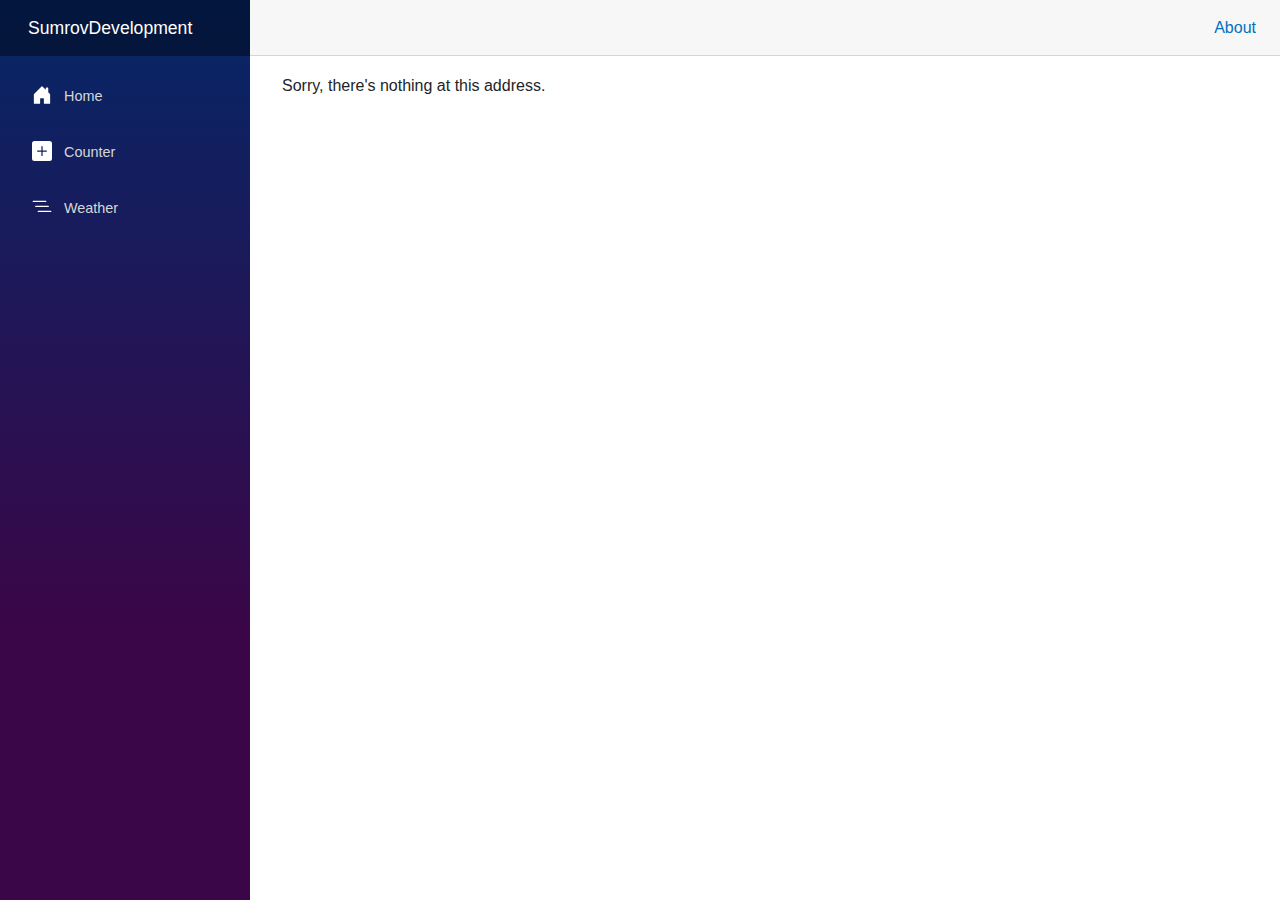
==== index.html @ 28044b7e "added blazor files" ====
<!DOCTYPE html>
<html lang="en">

<head>
    <meta charset="utf-8" />
    <meta name="viewport" content="width=device-width, initial-scale=1.0" />
    <title>SumrovDevelopment</title>
    <base href="/" />
    <link rel="stylesheet" href="css/bootstrap/bootstrap.min.css" />
    <link rel="stylesheet" href="css/app.css" />
    <link rel="icon" type="image/png" href="favicon.png" />
    <link href="SumrovDevelopment.styles.css" rel="stylesheet" />
    <link href="manifest.webmanifest" rel="manifest" />
    <link rel="apple-touch-icon" sizes="512x512" href="icon-512.png" />
    <link rel="apple-touch-icon" sizes="192x192" href="icon-192.png" />
</head>

<body>
    <div id="app">
        <svg class="loading-progress">
            <circle r="40%" cx="50%" cy="50%" />
            <circle r="40%" cx="50%" cy="50%" />
        </svg>
        <div class="loading-progress-text"></div>
    </div>

    <div id="blazor-error-ui">
        An unhandled error has occurred.
        <a href="" class="reload">Reload</a>
        <a class="dismiss">🗙</a>
    </div>
    <script src="_framework/blazor.webassembly.js"></script>
    <script>navigator.serviceWorker.register('service-worker.js');</script>
</body>

</html>
---- css/app.css ----
html, body {
    font-family: 'Helvetica Neue', Helvetica, Arial, sans-serif;
}

h1:focus {
    outline: none;
}

a, .btn-link {
    color: #0071c1;
}

.btn-primary {
    color: #fff;
    background-color: #1b6ec2;
    border-color: #1861ac;
}

.btn:focus, .btn:active:focus, .btn-link.nav-link:focus, .form-control:focus, .form-check-input:focus {
  box-shadow: 0 0 0 0.1rem white, 0 0 0 0.25rem #258cfb;
}

.content {
    padding-top: 1.1rem;
}

.valid.modified:not([type=checkbox]) {
    outline: 1px solid #26b050;
}

.invalid {
    outline: 1px solid red;
}

.validation-message {
    color: red;
}

#blazor-error-ui {
    background: lightyellow;
    bottom: 0;
    box-shadow: 0 -1px 2px rgba(0, 0, 0, 0.2);
    display: none;
    left: 0;
    padding: 0.6rem 1.25rem 0.7rem 1.25rem;
    position: fixed;
    width: 100%;
    z-index: 1000;
}

    #blazor-error-ui .dismiss {
        cursor: pointer;
        position: absolute;
        right: 0.75rem;
        top: 0.5rem;
    }

.blazor-error-boundary {
    background: url([data-uri]) no-repeat 1rem/1.8rem, #b32121;
    padding: 1rem 1rem 1rem 3.7rem;
    color: white;
}

    .blazor-error-boundary::after {
        content: "An error has occurred."
    }

.loading-progress {
    position: relative;
    display: block;
    width: 8rem;
    height: 8rem;
    margin: 20vh auto 1rem auto;
}

    .loading-progress circle {
        fill: none;
        stroke: #e0e0e0;
        stroke-width: 0.6rem;
        transform-origin: 50% 50%;
        transform: rotate(-90deg);
    }

        .loading-progress circle:last-child {
            stroke: #1b6ec2;
            stroke-dasharray: calc(3.141 * var(--blazor-load-percentage, 0%) * 0.8), 500%;
            transition: stroke-dasharray 0.05s ease-in-out;
        }

.loading-progress-text {
    position: absolute;
    text-align: center;
    font-weight: bold;
    inset: calc(20vh + 3.25rem) 0 auto 0.2rem;
}

    .loading-progress-text:after {
        content: var(--blazor-load-percentage-text, "Loading");
    }

code {
    color: #c02d76;
}
---- SumrovDevelopment.styles.css ----
/* /Layout/MainLayout.razor.rz.scp.css */
.page[b-rydewxzgbx] {
    position: relative;
    display: flex;
    flex-direction: column;
}

main[b-rydewxzgbx] {
    flex: 1;
}

.sidebar[b-rydewxzgbx] {
    background-image: linear-gradient(180deg, rgb(5, 39, 103) 0%, #3a0647 70%);
}

.top-row[b-rydewxzgbx] {
    background-color: #f7f7f7;
    border-bottom: 1px solid #d6d5d5;
    justify-content: flex-end;
    height: 3.5rem;
    display: flex;
    align-items: center;
}

    .top-row[b-rydewxzgbx]  a, .top-row[b-rydewxzgbx]  .btn-link {
        white-space: nowrap;
        margin-left: 1.5rem;
        text-decoration: none;
    }

    .top-row[b-rydewxzgbx]  a:hover, .top-row[b-rydewxzgbx]  .btn-link:hover {
        text-decoration: underline;
    }

    .top-row[b-rydewxzgbx]  a:first-child {
        overflow: hidden;
        text-overflow: ellipsis;
    }

@media (max-width: 640.98px) {
    .top-row[b-rydewxzgbx] {
        justify-content: space-between;
    }

    .top-row[b-rydewxzgbx]  a, .top-row[b-rydewxzgbx]  .btn-link {
        margin-left: 0;
    }
}

@media (min-width: 641px) {
    .page[b-rydewxzgbx] {
        flex-direction: row;
    }

    .sidebar[b-rydewxzgbx] {
        width: 250px;
        height: 100vh;
        position: sticky;
        top: 0;
    }

    .top-row[b-rydewxzgbx] {
        position: sticky;
        top: 0;
        z-index: 1;
    }

    .top-row.auth[b-rydewxzgbx]  a:first-child {
        flex: 1;
        text-align: right;
        width: 0;
    }

    .top-row[b-rydewxzgbx], article[b-rydewxzgbx] {
        padding-left: 2rem !important;
        padding-right: 1.5rem !important;
    }
}
/* /Layout/NavMenu.razor.rz.scp.css */
.navbar-toggler[b-681xbwqgke] {
    background-color: rgba(255, 255, 255, 0.1);
}

.top-row[b-681xbwqgke] {
    height: 3.5rem;
    background-color: rgba(0,0,0,0.4);
}

.navbar-brand[b-681xbwqgke] {
    font-size: 1.1rem;
}

.bi[b-681xbwqgke] {
    display: inline-block;
    position: relative;
    width: 1.25rem;
    height: 1.25rem;
    margin-right: 0.75rem;
    top: -1px;
    background-size: cover;
}

.bi-house-door-fill-nav-menu[b-681xbwqgke] {
    background-image: url("data:image/svg+xml,%3Csvg xmlns='http://www.w3.org/2000/svg' width='16' height='16' fill='white' class='bi bi-house-door-fill' viewBox='0 0 16 16'%3E%3Cpath d='M6.5 14.5v-3.505c0-.245.25-.495.5-.495h2c.25 0 .5.25.5.5v3.5a.5.5 0 0 0 .5.5h4a.5.5 0 0 0 .5-.5v-7a.5.5 0 0 0-.146-.354L13 5.793V2.5a.5.5 0 0 0-.5-.5h-1a.5.5 0 0 0-.5.5v1.293L8.354 1.146a.5.5 0 0 0-.708 0l-6 6A.5.5 0 0 0 1.5 7.5v7a.5.5 0 0 0 .5.5h4a.5.5 0 0 0 .5-.5Z'/%3E%3C/svg%3E");
}

.bi-plus-square-fill-nav-menu[b-681xbwqgke] {
    background-image: url("data:image/svg+xml,%3Csvg xmlns='http://www.w3.org/2000/svg' width='16' height='16' fill='white' class='bi bi-plus-square-fill' viewBox='0 0 16 16'%3E%3Cpath d='M2 0a2 2 0 0 0-2 2v12a2 2 0 0 0 2 2h12a2 2 0 0 0 2-2V2a2 2 0 0 0-2-2H2zm6.5 4.5v3h3a.5.5 0 0 1 0 1h-3v3a.5.5 0 0 1-1 0v-3h-3a.5.5 0 0 1 0-1h3v-3a.5.5 0 0 1 1 0z'/%3E%3C/svg%3E");
}

.bi-list-nested-nav-menu[b-681xbwqgke] {
    background-image: url("data:image/svg+xml,%3Csvg xmlns='http://www.w3.org/2000/svg' width='16' height='16' fill='white' class='bi bi-list-nested' viewBox='0 0 16 16'%3E%3Cpath fill-rule='evenodd' d='M4.5 11.5A.5.5 0 0 1 5 11h10a.5.5 0 0 1 0 1H5a.5.5 0 0 1-.5-.5zm-2-4A.5.5 0 0 1 3 7h10a.5.5 0 0 1 0 1H3a.5.5 0 0 1-.5-.5zm-2-4A.5.5 0 0 1 1 3h10a.5.5 0 0 1 0 1H1a.5.5 0 0 1-.5-.5z'/%3E%3C/svg%3E");
}

.nav-item[b-681xbwqgke] {
    font-size: 0.9rem;
    padding-bottom: 0.5rem;
}

    .nav-item:first-of-type[b-681xbwqgke] {
        padding-top: 1rem;
    }

    .nav-item:last-of-type[b-681xbwqgke] {
        padding-bottom: 1rem;
    }

    .nav-item[b-681xbwqgke]  a {
        color: #d7d7d7;
        border-radius: 4px;
        height: 3rem;
        display: flex;
        align-items: center;
        line-height: 3rem;
    }

.nav-item[b-681xbwqgke]  a.active {
    background-color: rgba(255,255,255,0.37);
    color: white;
}

.nav-item[b-681xbwqgke]  a:hover {
    background-color: rgba(255,255,255,0.1);
    color: white;
}

@media (min-width: 641px) {
    .navbar-toggler[b-681xbwqgke] {
        display: none;
    }

    .collapse[b-681xbwqgke] {
        /* Never collapse the sidebar for wide screens */
        display: block;
    }
    
    .nav-scrollable[b-681xbwqgke] {
        /* Allow sidebar to scroll for tall menus */
        height: calc(100vh - 3.5rem);
        overflow-y: auto;
    }
}
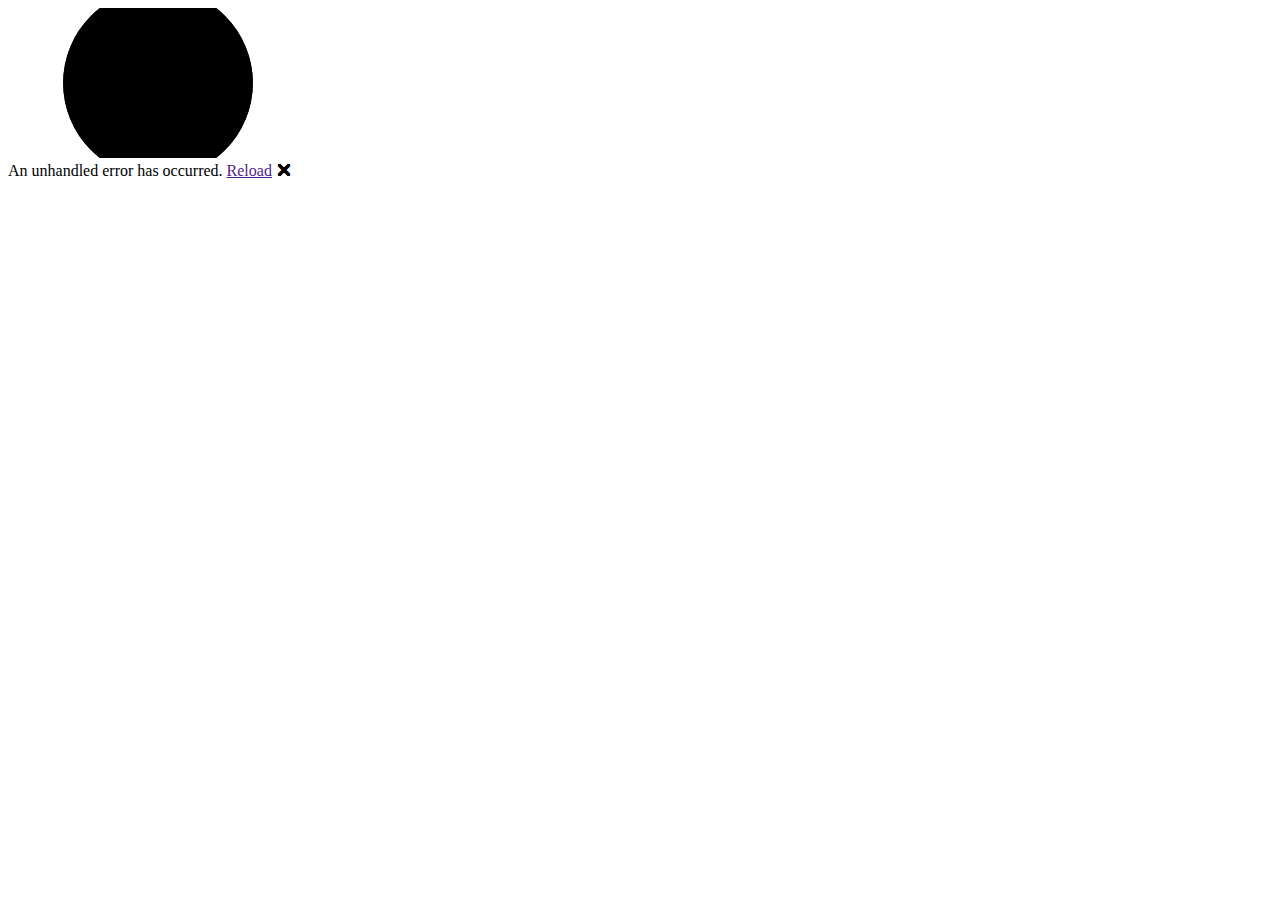
==== commit b98b00d0: "Update index.html" ====
--- a/index.html
+++ b/index.html
@@ -5,7 +5,7 @@
     <meta charset="utf-8" />
     <meta name="viewport" content="width=device-width, initial-scale=1.0" />
     <title>SumrovDevelopment</title>
-    <base href="/" />
+    <base href="/home/" />
     <link rel="stylesheet" href="css/bootstrap/bootstrap.min.css" />
     <link rel="stylesheet" href="css/app.css" />
     <link rel="icon" type="image/png" href="favicon.png" />
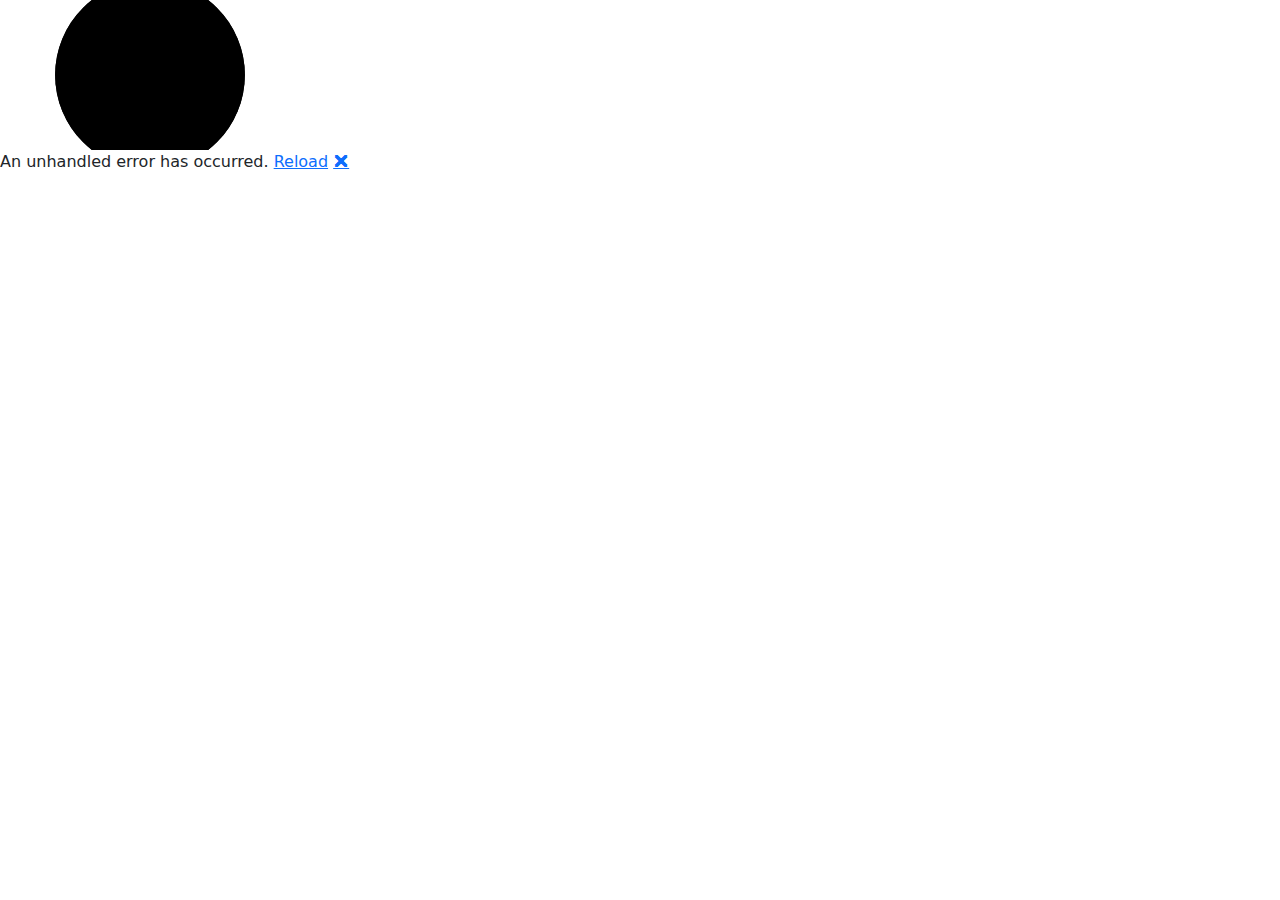
==== commit a3948eb3: "upgrade" ====
--- a/index.html
+++ b/index.html
@@ -4,15 +4,17 @@
 <head>
     <meta charset="utf-8" />
     <meta name="viewport" content="width=device-width, initial-scale=1.0" />
-    <title>SumrovDevelopment</title>
-    <base href="/home/" />
+    <title>Sumrov Development</title>
+    <base href="/main/" />
     <link rel="stylesheet" href="css/bootstrap/bootstrap.min.css" />
     <link rel="stylesheet" href="css/app.css" />
-    <link rel="icon" type="image/png" href="favicon.png" />
+    <link rel="icon" type="image/png" href="logo.png" />
     <link href="SumrovDevelopment.styles.css" rel="stylesheet" />
     <link href="manifest.webmanifest" rel="manifest" />
     <link rel="apple-touch-icon" sizes="512x512" href="icon-512.png" />
     <link rel="apple-touch-icon" sizes="192x192" href="icon-192.png" />
+    <link href="https://cdn.jsdelivr.net/npm/bootstrap@5.3.3/dist/css/bootstrap.min.css" rel="stylesheet" integrity="sha384-QWTKZyjpPEjISv5WaRU9OFeRpok6YctnYmDr5pNlyT2bRjXh0JMhjY6hW+ALEwIH" crossorigin="anonymous">
+    <link href="https://cdn.jsdelivr.net/npm/bootstrap-icons/font/bootstrap-icons.css" rel="stylesheet">
 </head>
 
 <body>
--- a/SumrovDevelopment.styles.css
+++ b/SumrovDevelopment.styles.css
@@ -1,162 +1,380 @@
+/* /Components/Brands.razor.rz.scp.css */
+/* /Components/ESL.razor.rz.scp.css */
+/*.h {
+    width: 100%;*/ /* Установите ширину контейнера */
+    /*height: 700px;*/ /* Контролируйте высоту контейнера */
+    /*overflow: hidden;*/ /* Скрытие содержимого, выходящего за границы контейнера */
+    /*position: relative;
+}*/
+
+.bg-image[b-50ppwdq8sr] {
+    position: relative;
+    background-image: url('esl-background.png');
+    background-size: cover;
+    background-position: center;
+    background-repeat: no-repeat;
+    overflow: hidden;
+}
+
+    .bg-image[b-50ppwdq8sr]::before {
+        content: "";
+        position: absolute;
+        top: 0;
+        left: 0;
+        width: 100%;
+        height: 100%;
+        background: rgba(0, 0, 0, 0.5);
+        backdrop-filter: blur(8px);
+        z-index: 1;
+    }
+
+.content[b-50ppwdq8sr] {
+    position: relative;
+    z-index: 2;
+    color: white;
+}
+
+.title-logo[b-50ppwdq8sr] {
+    width: 80px;
+    height: 80px;
+    border-radius: 15px;
+    /*            margin-right: 20px;*/
+}
+
+.game-logo[b-50ppwdq8sr] {
+    width: 100px;
+    height: 100px;
+    border-radius: 15px;
+    margin-right: 20px;
+}
+
+.modal-dialog[b-50ppwdq8sr] {
+    max-width: 70%;
+    max-height: 80vh;
+}
+
+.modal-body[b-50ppwdq8sr] {
+    padding: 0;
+}
+
+.modal-content[b-50ppwdq8sr] {
+    border: none;
+    border-radius: 0; /* Убедитесь, что это применимо */
+    background-color: transparent;
+}
+
+    .modal-content img[b-50ppwdq8sr] {
+        width: 100%;
+        height: auto;
+        border-radius: 25px; /* Скругление углов изображения */
+        object-fit: cover;
+    }
+
+.carousel-control-prev[b-50ppwdq8sr],
+.carousel-control-next[b-50ppwdq8sr] {
+    width: 5%;
+    color: white;
+}
+
+.carousel-control-prev-icon[b-50ppwdq8sr],
+.carousel-control-next-icon[b-50ppwdq8sr] {
+    /*            background-color: rgba(0, 0, 0, 0.5);*/
+    border-radius: 50%;
+}
+/* /Components/ESLOnline.razor.rz.scp.css */
+.bg-image[b-5frf5fn8qr] {
+    position: relative;
+    background-image: url('background.png');
+    background-size: cover;
+    background-position: top;
+    background-repeat: no-repeat;
+    overflow: hidden;
+}
+
+    .bg-image[b-5frf5fn8qr]::before {
+        content: "";
+        position: absolute;
+        top: 0;
+        left: 0;
+        width: 100%;
+        height: 100%;
+        background: rgba(0, 0, 0, 0.5);
+        backdrop-filter: blur(8px);
+        z-index: 1;
+    }
+
+.content[b-5frf5fn8qr] {
+    position: relative;
+    z-index: 2;
+    color: white;
+}
+
+.title-logo[b-5frf5fn8qr] {
+    width: 80px;
+    height: 80px;
+    border-radius: 15px;
+    /*            margin-right: 20px;*/
+}
+
+.game-logo[b-5frf5fn8qr] {
+    width: 100px;
+    height: 100px;
+    border-radius: 15px;
+    margin-right: 20px;
+}
+
+.modal-dialog[b-5frf5fn8qr] {
+    max-width: 70%;
+    max-height: 80vh;
+}
+
+.modal-body[b-5frf5fn8qr] {
+    padding: 0;
+}
+
+.modal-content[b-5frf5fn8qr] {
+    border: none;
+    border-radius: 0; /* Убедитесь, что это применимо */
+    background-color: transparent;
+}
+
+    .modal-content img[b-5frf5fn8qr] {
+        width: 100%;
+        height: auto;
+        border-radius: 25px; /* Скругление углов изображения */
+        object-fit: cover;
+    }
+
+.carousel-control-prev[b-5frf5fn8qr],
+.carousel-control-next[b-5frf5fn8qr] {
+    width: 5%;
+    color: white;
+}
+
+.carousel-control-prev-icon[b-5frf5fn8qr],
+.carousel-control-next-icon[b-5frf5fn8qr] {
+    /*            background-color: rgba(0, 0, 0, 0.5);*/
+    border-radius: 50%;
+}
+/* /Components/Line.razor.rz.scp.css */
+.body[b-wl1lmf7wzf]{
+    height: 25px;
+}
+/* /Components/LineWarning.razor.rz.scp.css */
+.stripe-container[b-3fp0ixfqnf] {
+    width: 100%; /* Установите ширину контейнера */
+    height: 20px; /* Контролируйте высоту контейнера */
+    overflow: hidden; /* Скрытие содержимого, выходящего за границы контейнера */
+    position: relative;
+}
+
+.stripe[b-3fp0ixfqnf] {
+    width: 100%; /* Ширина полоски */
+    height: 100%; /* Высота полоски соответствует высоте контейнера */
+    background-image: url('warning.png'); /* Путь к изображению */
+    background-repeat: repeat-x; /* Повторение изображения по горизонтали */
+    background-size: auto 100%; /* Масштабирование по вертикали, чтобы соответствовать высоте контейнера */
+    position: absolute;
+    top: 0;
+    left: 0;
+}
+/* /Components/Presentation.razor.rz.scp.css */
+/* Стили для текста */
+.text-white[b-yf5ng1mg4a] {
+    color: #fff; /* Белый цвет текста */
+}
+
+/* Применение стандартного шрифта Bootstrap */
+body[b-yf5ng1mg4a] {
+    font-family: -apple-system, BlinkMacSystemFont, "Segoe UI", Roboto, "Helvetica Neue", Arial, sans-serif;
+}
+
+/* Дополнительные стили для lead класса */
+.lead[b-yf5ng1mg4a] {
+    font-size: 1.25rem; /* Размер шрифта, измените по вашему усмотрению */
+    font-weight: 400; /* Нормальная жирность шрифта */
+}
+
+/* Основной фон для секции */
+.background-blur[b-yf5ng1mg4a] {
+    position: absolute;
+    top: 0;
+    left: 0;
+    width: 100%;
+    height: 100%;
+    background: url('presentation-bgr.jpg') no-repeat center center;
+    background-size: cover;
+    filter: blur(10px);
+    z-index: -1;
+}
+
+    /* Псевдо-элемент для темного налета */
+    .background-blur[b-yf5ng1mg4a]::before {
+        content: "";
+        position: absolute;
+        top: 0;
+        left: 0;
+        width: 100%;
+        height: 100%;
+        background: rgba(0, 0, 0, 0.5); /* Черный цвет с 50% непрозрачностью */
+        z-index: 1; /* Помещает налет поверх фонового изображения, но под контентом */
+    }
+
+/* Контейнер для контента */
+.content[b-yf5ng1mg4a] {
+    position: relative;
+    z-index: 1;
+    width: 100%;
+}
+
+.circle-image[b-yf5ng1mg4a] {
+    width: 150px;
+    height: 150px;
+    border-radius: 5px; /* Скругленные углы */
+    object-fit: cover; /* Чтобы изображение заполняло весь квадрат без искажений */
+    position: relative; /* Для смещения изображений */
+}
+
+.img-1[b-yf5ng1mg4a] {
+    top: -10px;
+    left: 100px;
+    width: 150px;
+    height: 150px;
+}
+
+.img-2[b-yf5ng1mg4a] {
+    top: 15px;
+    left: -10px;
+    width: 200px;
+    height: 200px;
+}
+
+.img-3[b-yf5ng1mg4a] {
+    top: 20px;
+    left: 110px;
+    width: 150px;
+    height: 150px;
+}
+
+.img-4[b-yf5ng1mg4a] {
+    top: -20px;
+    right: 150px;
+    width: 150px;
+    height: 150px;
+}
+
+.img-5[b-yf5ng1mg4a] {
+    top: -15px;
+    right: 10px;
+    width: 200px;
+    height: 200px;
+}
+
+.img-6[b-yf5ng1mg4a] {
+    top: 5px;
+    right: 100px;
+    width: 150px;
+    height: 150px;
+}
+
+}/*body {
+    display: flex;
+    justify-content: center;
+    align-items: center;
+    height: 100vh;
+    margin: 0;
+    font-family: Arial, sans-serif;
+}
+
+.container {
+    position: relative;
+    width: 400px;
+    height: 400px;
+    overflow: hidden;*/ /* Скрываем всё, что выходит за границы контейнера */
+    /*border: 2px solid #000;*/ /* Опционально, для визуального отображения границ контейнера */
+/*}
+
+.text {
+    position: absolute;
+    top: 50%;
+    left: 50%;
+    transform: translate(-50%, -50%);
+    font-size: 24px;
+    font-weight: bold;
+    z-index: 1;
+}
+
+.circle {
+    position: relative;
+    width: 100%;
+    height: 100%;
+}
+
+.circle-image {
+    position: absolute;
+    width: 80px;
+    height: 80px;
+    border-radius: 15px;*/ /* Скругленные углы */
+    /*object-fit: cover;*/ /* Чтобы изображение заполняло весь квадрат без искажений */
+/*}
+
+    .circle-image:nth-child(1) {
+        top: 5%;
+        left: 50%;
+        transform: translate(-50%, -50%);
+    }
+
+    .circle-image:nth-child(2) {
+        top: 25%;
+        left: 85%;
+        transform: translate(-50%, -50%);
+    }
+
+    .circle-image:nth-child(3) {
+        top: 75%;
+        left: 85%;
+        transform: translate(-50%, -50%);
+    }
+
+    .circle-image:nth-child(4) {
+        top: 95%;
+        left: 50%;
+        transform: translate(-50%, -50%);
+    }
+
+    .circle-image:nth-child(5) {
+        top: 75%;
+        left: 15%;
+        transform: translate(-50%, -50%);
+    }
+
+    .circle-image:nth-child(6) {
+        top: 25%;
+        left: 15%;
+        transform: translate(-50%, -50%);
+    }*/
 /* /Layout/MainLayout.razor.rz.scp.css */
-.page[b-rydewxzgbx] {
-    position: relative;
-    display: flex;
-    flex-direction: column;
-}
-
-main[b-rydewxzgbx] {
-    flex: 1;
-}
-
-.sidebar[b-rydewxzgbx] {
-    background-image: linear-gradient(180deg, rgb(5, 39, 103) 0%, #3a0647 70%);
-}
-
-.top-row[b-rydewxzgbx] {
-    background-color: #f7f7f7;
-    border-bottom: 1px solid #d6d5d5;
-    justify-content: flex-end;
-    height: 3.5rem;
-    display: flex;
-    align-items: center;
-}
-
-    .top-row[b-rydewxzgbx]  a, .top-row[b-rydewxzgbx]  .btn-link {
-        white-space: nowrap;
-        margin-left: 1.5rem;
-        text-decoration: none;
-    }
-
-    .top-row[b-rydewxzgbx]  a:hover, .top-row[b-rydewxzgbx]  .btn-link:hover {
-        text-decoration: underline;
-    }
-
-    .top-row[b-rydewxzgbx]  a:first-child {
-        overflow: hidden;
-        text-overflow: ellipsis;
-    }
-
-@media (max-width: 640.98px) {
-    .top-row[b-rydewxzgbx] {
-        justify-content: space-between;
-    }
-
-    .top-row[b-rydewxzgbx]  a, .top-row[b-rydewxzgbx]  .btn-link {
-        margin-left: 0;
-    }
-}
-
-@media (min-width: 641px) {
-    .page[b-rydewxzgbx] {
-        flex-direction: row;
-    }
-
-    .sidebar[b-rydewxzgbx] {
-        width: 250px;
-        height: 100vh;
-        position: sticky;
-        top: 0;
-    }
-
-    .top-row[b-rydewxzgbx] {
-        position: sticky;
-        top: 0;
-        z-index: 1;
-    }
-
-    .top-row.auth[b-rydewxzgbx]  a:first-child {
-        flex: 1;
-        text-align: right;
-        width: 0;
-    }
-
-    .top-row[b-rydewxzgbx], article[b-rydewxzgbx] {
-        padding-left: 2rem !important;
-        padding-right: 1.5rem !important;
-    }
-}
 /* /Layout/NavMenu.razor.rz.scp.css */
-.navbar-toggler[b-681xbwqgke] {
-    background-color: rgba(255, 255, 255, 0.1);
-}
-
-.top-row[b-681xbwqgke] {
-    height: 3.5rem;
-    background-color: rgba(0,0,0,0.4);
-}
-
-.navbar-brand[b-681xbwqgke] {
-    font-size: 1.1rem;
-}
-
-.bi[b-681xbwqgke] {
-    display: inline-block;
-    position: relative;
-    width: 1.25rem;
-    height: 1.25rem;
-    margin-right: 0.75rem;
-    top: -1px;
-    background-size: cover;
-}
-
-.bi-house-door-fill-nav-menu[b-681xbwqgke] {
-    background-image: url("data:image/svg+xml,%3Csvg xmlns='http://www.w3.org/2000/svg' width='16' height='16' fill='white' class='bi bi-house-door-fill' viewBox='0 0 16 16'%3E%3Cpath d='M6.5 14.5v-3.505c0-.245.25-.495.5-.495h2c.25 0 .5.25.5.5v3.5a.5.5 0 0 0 .5.5h4a.5.5 0 0 0 .5-.5v-7a.5.5 0 0 0-.146-.354L13 5.793V2.5a.5.5 0 0 0-.5-.5h-1a.5.5 0 0 0-.5.5v1.293L8.354 1.146a.5.5 0 0 0-.708 0l-6 6A.5.5 0 0 0 1.5 7.5v7a.5.5 0 0 0 .5.5h4a.5.5 0 0 0 .5-.5Z'/%3E%3C/svg%3E");
-}
-
-.bi-plus-square-fill-nav-menu[b-681xbwqgke] {
-    background-image: url("data:image/svg+xml,%3Csvg xmlns='http://www.w3.org/2000/svg' width='16' height='16' fill='white' class='bi bi-plus-square-fill' viewBox='0 0 16 16'%3E%3Cpath d='M2 0a2 2 0 0 0-2 2v12a2 2 0 0 0 2 2h12a2 2 0 0 0 2-2V2a2 2 0 0 0-2-2H2zm6.5 4.5v3h3a.5.5 0 0 1 0 1h-3v3a.5.5 0 0 1-1 0v-3h-3a.5.5 0 0 1 0-1h3v-3a.5.5 0 0 1 1 0z'/%3E%3C/svg%3E");
-}
-
-.bi-list-nested-nav-menu[b-681xbwqgke] {
-    background-image: url("data:image/svg+xml,%3Csvg xmlns='http://www.w3.org/2000/svg' width='16' height='16' fill='white' class='bi bi-list-nested' viewBox='0 0 16 16'%3E%3Cpath fill-rule='evenodd' d='M4.5 11.5A.5.5 0 0 1 5 11h10a.5.5 0 0 1 0 1H5a.5.5 0 0 1-.5-.5zm-2-4A.5.5 0 0 1 3 7h10a.5.5 0 0 1 0 1H3a.5.5 0 0 1-.5-.5zm-2-4A.5.5 0 0 1 1 3h10a.5.5 0 0 1 0 1H1a.5.5 0 0 1-.5-.5z'/%3E%3C/svg%3E");
-}
-
-.nav-item[b-681xbwqgke] {
-    font-size: 0.9rem;
-    padding-bottom: 0.5rem;
-}
-
-    .nav-item:first-of-type[b-681xbwqgke] {
-        padding-top: 1rem;
-    }
-
-    .nav-item:last-of-type[b-681xbwqgke] {
-        padding-bottom: 1rem;
-    }
-
-    .nav-item[b-681xbwqgke]  a {
-        color: #d7d7d7;
-        border-radius: 4px;
-        height: 3rem;
-        display: flex;
-        align-items: center;
-        line-height: 3rem;
-    }
-
-.nav-item[b-681xbwqgke]  a.active {
-    background-color: rgba(255,255,255,0.37);
-    color: white;
-}
-
-.nav-item[b-681xbwqgke]  a:hover {
-    background-color: rgba(255,255,255,0.1);
-    color: white;
-}
-
-@media (min-width: 641px) {
-    .navbar-toggler[b-681xbwqgke] {
-        display: none;
-    }
-
-    .collapse[b-681xbwqgke] {
-        /* Never collapse the sidebar for wide screens */
-        display: block;
-    }
-    
-    .nav-scrollable[b-681xbwqgke] {
-        /* Allow sidebar to scroll for tall menus */
-        height: calc(100vh - 3.5rem);
-        overflow-y: auto;
-    }
-}
+/* �������� ����� ��� ������������� ������ */
+.navbar-custom[b-681xbwqgke] {
+    top: 0;
+    left: 0;
+    width: 100%;
+    backdrop-filter: blur(10px); /* ������ �������� ���� */
+    background-color: rgba(255, 255, 255, 1); /* �������������� ����� ��� */
+    z-index: 1000; /* ������ ������ ������ ������ ��������� */
+    border-bottom: 1px solid rgba(0, 0, 0, 0.1); /* ������ ������� ��� ��������� */
+}
+
+/* ���������� ����� ��� ��������� � ������ */
+.image[b-681xbwqgke] {
+    max-width: 80px; /* ������������� ������������ ������ ��� ��������� */
+    height: auto;
+    border-radius: 15px;
+}
+
+.contact-icon[b-681xbwqgke] {
+    font-size: 24px; /* ������ ������ */
+    color: #000; /* ���� ������ */
+}
+/* /Pages/MainPage.razor.rz.scp.css */
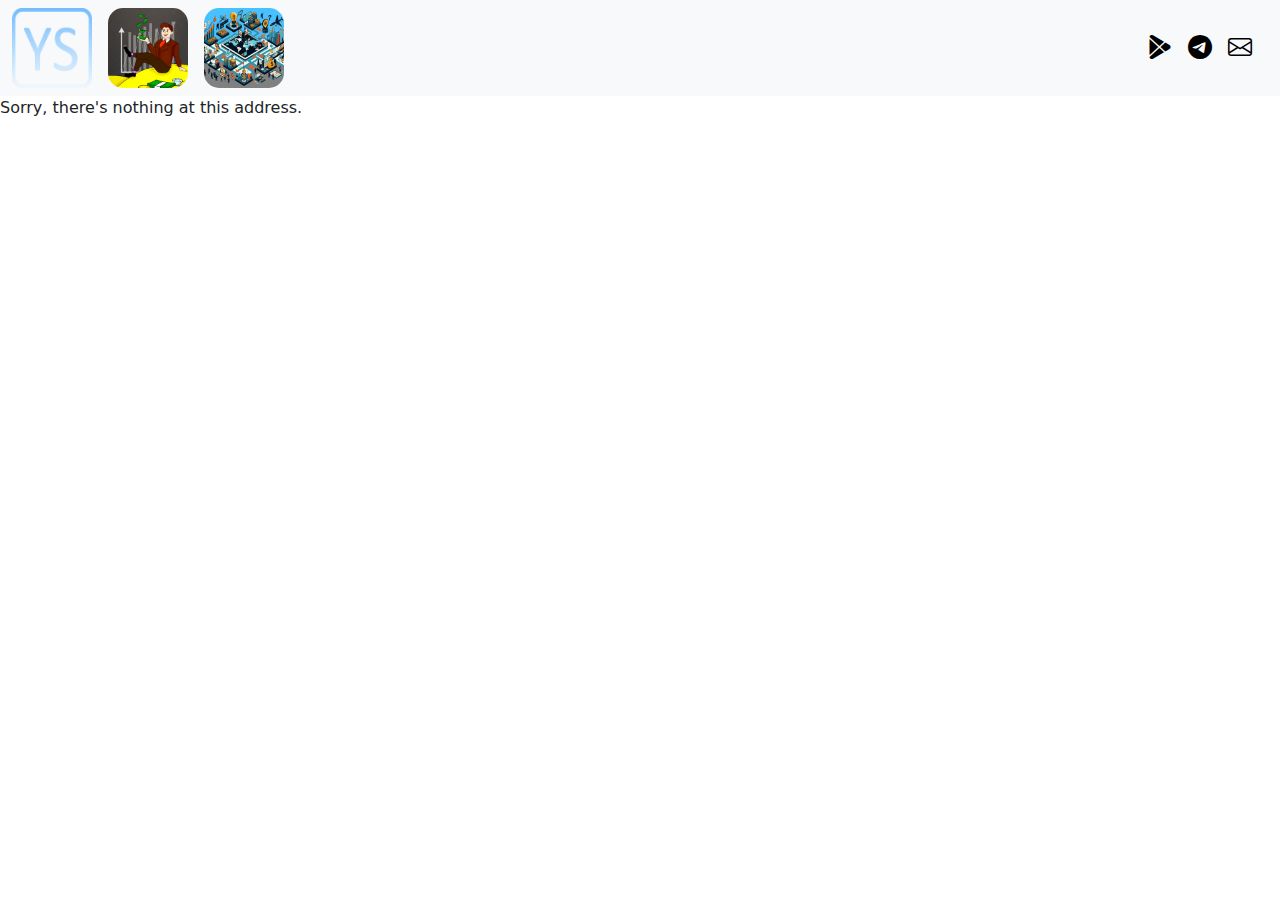
==== commit 8559fcf0: "update" ====
--- a/index.html
+++ b/index.html
@@ -5,7 +5,7 @@
     <meta charset="utf-8" />
     <meta name="viewport" content="width=device-width, initial-scale=1.0" />
     <title>Sumrov Development</title>
-    <base href="/main/" />
+    <base href="/" />
     <link rel="stylesheet" href="css/bootstrap/bootstrap.min.css" />
     <link rel="stylesheet" href="css/app.css" />
     <link rel="icon" type="image/png" href="logo.png" />
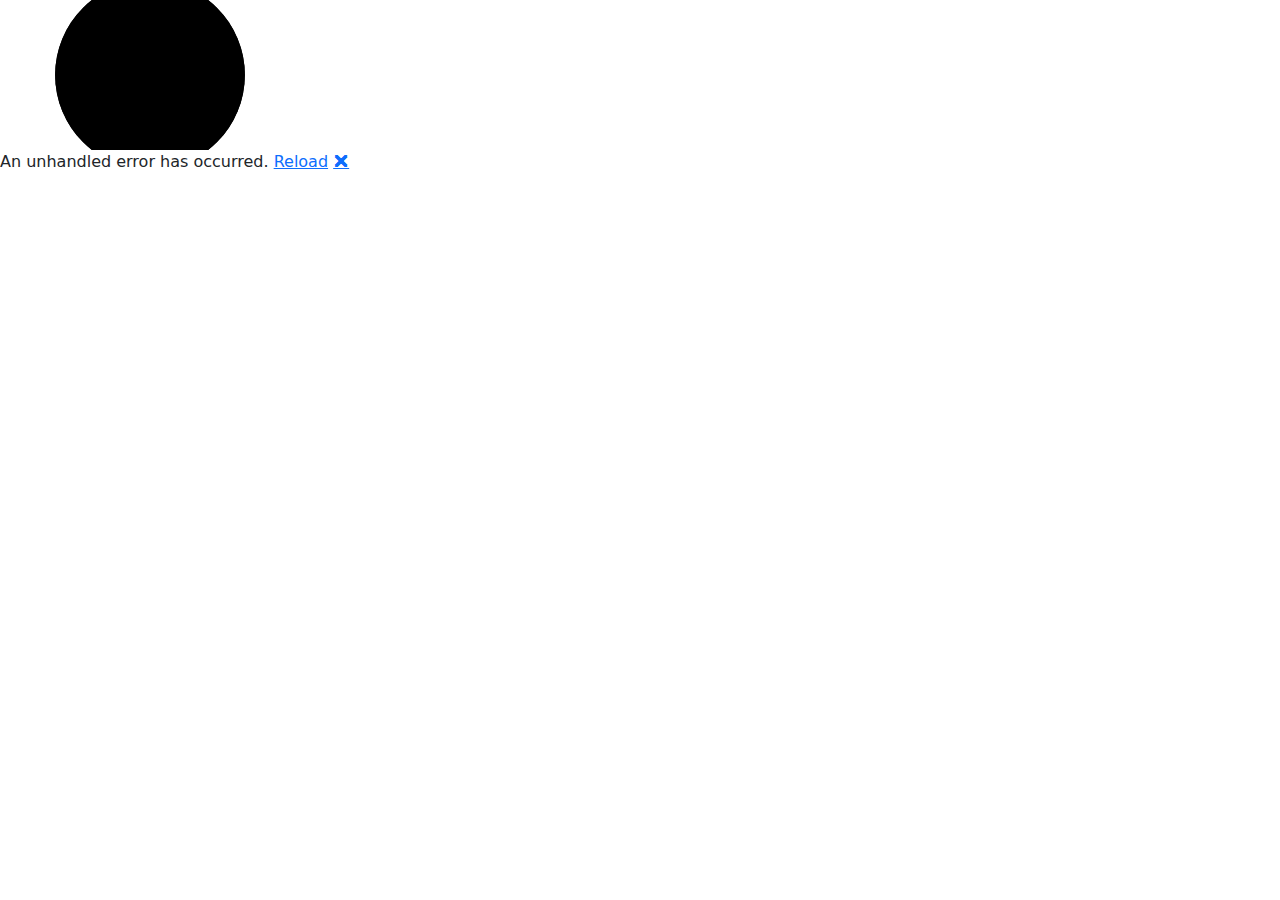
==== commit 82d0f9b0: "Update index.html" ====
--- a/index.html
+++ b/index.html
@@ -5,7 +5,7 @@
     <meta charset="utf-8" />
     <meta name="viewport" content="width=device-width, initial-scale=1.0" />
     <title>Sumrov Development</title>
-    <base href="/" />
+    <base href="/main/" />
     <link rel="stylesheet" href="css/bootstrap/bootstrap.min.css" />
     <link rel="stylesheet" href="css/app.css" />
     <link rel="icon" type="image/png" href="logo.png" />
